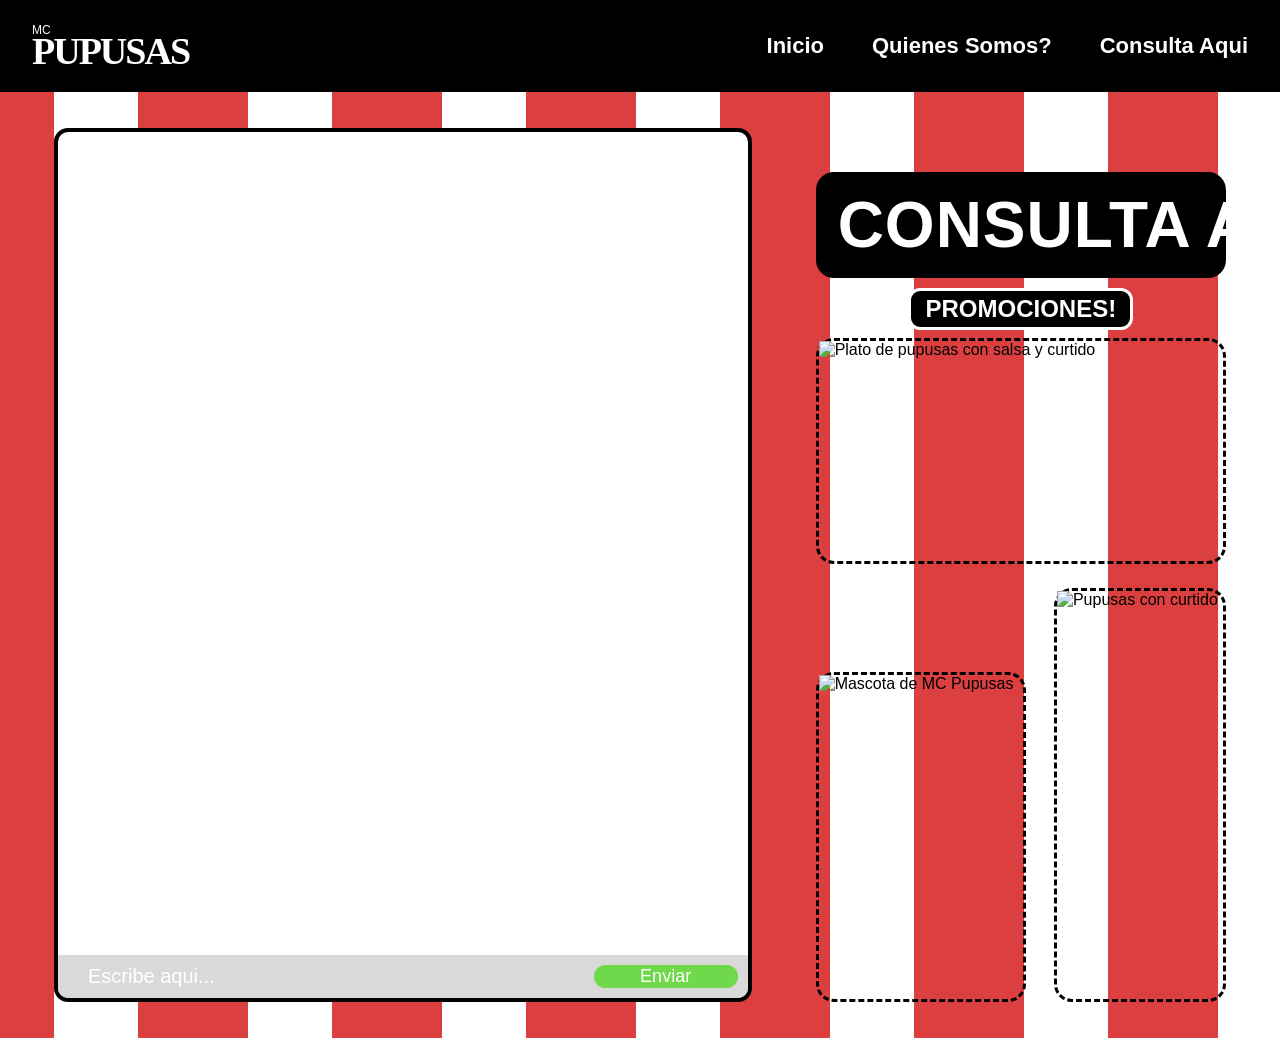
==== Chatboot.html @ 04e5641a "Correccion de Enlace" ====
<!DOCTYPE html>
<html lang="es">
<head>
  <meta charset="UTF-8">
  <meta name="viewport" content="width=device-width, initial-scale=1.0">
  <title>MC Pupusas - Chatbot</title>
  <link rel="stylesheet" href="chatboot.css">
</head>

<body>
  <!-- Barra superior de la pagina -->
  <header class="topbar">
    <!-- Logo o nombre de la marca -->
    <div class="logo">
      <p>MC</p>
      <h1>PUPUSAS</h1>
    </div>

    <!-- Menu de navegacion -->
    <nav class="nav">
      <ul>
        <li><a href="#">Inicio</a></li>
        <li><a href="#">Quienes Somos?</a></li>
        <li><a href="#">Consulta Aqui</a></li>
      </ul>
    </nav>
  </header>

  <!-- Contenido principal -->
  <main class="page">
    <!-- Columna izquierda: espacio para el chatbot -->
    <section class="chat-card">
      <div class="chat-box">
        <!-- Aqui ira el historial de mensajes del usuario y del bot -->
      </div>

      <form class="chat-form">
        <input type="text" placeholder="Escribe aqui...">
        <button type="submit">Enviar</button>
      </form>
    </section>

    <!-- Columna derecha: decoracion y promociones -->
    <aside class="promo-column">
      <section class="title-banner">
        <h2>CONSULTA AQUI!</h2>
      </section>

      <section class="promo-label">
        <h3>PROMOCIONES!</h3>
      </section>

      <section class="image-placeholder wide-placeholder">
        <img src="mcpupusas-2.png" alt="Plato de pupusas con salsa y curtido">
      </section>

      <section class="image-row">
        <div class="image-placeholder mascot-placeholder">
          <img src="mcpupusin-v1.png" alt="Mascota de MC Pupusas">
        </div>

        <div class="image-placeholder square-placeholder">
          <img src="mcpupusas-1.png" alt="Pupusas con curtido">
        </div>
      </section>
    </aside>
  </main>
  <script src="chatboot.js"></script>
</body>
</html>
---- chatboot.css ----
* {
  box-sizing: border-box;
  margin: 0;
  padding: 0;
}

/* Fondo general con franjas rojas y blancas */
body {
  min-height: 100vh;
  font-family: Arial, Helvetica, sans-serif;
  background:
    repeating-linear-gradient(
      90deg,
      #dc3f3f 0 54px,
      #ffffff 54px 138px,
      #dc3f3f 138px 194px
    );
}

/* Barra negra superior */
.topbar {
  height: 92px;
  background-color: #000000;
  display: flex;
  align-items: center;
  justify-content: space-between;
  padding: 0 32px;
}

/* Logo de la marca */
.logo {
  color: #ffffff;
  line-height: 0.85;
}

.logo p {
  font-size: 12px;
}

.logo h1 {
  font-family: Georgia, "Times New Roman", serif;
  font-size: 38px;
  letter-spacing: -2px;
}

/* Menu de navegacion */
.nav ul {
  list-style: none;
  display: flex;
  gap: 48px;
}

.nav a {
  color: #ffffff;
  font-size: 22px;
  font-weight: 700;
  text-decoration: none;
}

.nav a:hover {
  text-decoration: underline;
  text-underline-offset: 4px;
  text-decoration-color: #ffffff;
  text-decoration-thickness: 2px;
}

/* Distribucion principal: chat a la izquierda y decoracion a la derecha */
.page {
  min-height: calc(100vh - 92px);
  display: grid;
  grid-template-columns: minmax(360px, 1.7fr) minmax(330px, 1fr);
  gap: 64px;
  padding: 36px 54px;
}

/* Caja blanca grande donde ira el chatbot */
.chat-card {
  min-height: 620px;
  background-color: #ffffff;
  border: 4px solid #000000;
  border-radius: 14px;
  display: flex;
  flex-direction: column;
  overflow: hidden;
}

/* Espacio vacio donde apareceran los mensajes */
.chat-box {
  flex: 1;
  padding: 24px;
}

/* Barra inferior del chat */
.chat-form {
  display: flex;
  gap: 12px;
  padding: 10px;
  background-color: #d9d9d9;
}

.chat-form input {
  flex: 1;
  border: none;
  border-radius: 10px;
  padding: 0 20px;
  font-size: 20px;
  background-color: transparent;
  outline: none;
}

.chat-form input::placeholder {
  color: #ffffff;
}

.chat-form button {
  min-width: 144px;
  border: none;
  border-radius: 12px;
  background-color: #70d84b;
  color: #ffffff;
  font-size: 18px;
  cursor: pointer;
}

.chat-form button:hover {
  background-color: #58bf38;
}

/* Columna derecha decorativa */
.promo-column {
  display: flex;
  flex-direction: column;
  align-items: center;
  padding-top: 44px;
}

/* Titulo negro grande */
.title-banner {
  width: 100%;
  max-width: 620px;
  background-color: #000000;
  border-radius: 18px;
  padding: 16px 22px;
  text-align: center;
}

.title-banner h2 {
  color: #ffffff;
  font-family: Impact, Haettenschweiler, "Arial Narrow Bold", sans-serif;
  font-size: clamp(46px, 5vw, 86px);
  letter-spacing: 1px;
  white-space: nowrap;
}

/* Etiqueta de promociones */
.promo-label {
  margin-top: 10px;
  background-color: #000000;
  border: 3px solid #ffffff;
  border-radius: 12px;
  padding: 4px 14px;
}

.promo-label h3 {
  color: #ffffff;
  font-size: 24px;
  font-weight: 900;
}

/* Recuadros vacios donde despues iran imagenes reales */
.image-placeholder {
  background-color: transparent;
  border: 3px dashed #000000;
  border-radius: 18px;
}

.wide-placeholder {
  width: 100%;
  max-width: 626px;
  height: 226px;
  margin-top: 8px;
}

.image-row {
  width: 100%;
  max-width: 626px;
  margin-top: 24px;
  display: grid;
  grid-template-columns: 1.1fr 0.9fr;
  align-items: end;
  gap: 28px;
}

.mascot-placeholder {
  height: 330px;
}

.square-placeholder {
  height: 414px;
}

/* Ajustes para celulares o pantallas pequenas */
@media (max-width: 950px) {
  .topbar {
    height: auto;
    flex-direction: column;
    gap: 18px;
    padding: 20px;
  }

  .nav ul {
    flex-wrap: wrap;
    justify-content: center;
    gap: 18px;
  }

  .nav a {
    font-size: 18px;
  }

  .page {
    grid-template-columns: 1fr;
    gap: 32px;
    padding: 24px 16px;
  }

  .chat-card {
    min-height: 520px;
  }

  .title-banner h2 {
    white-space: normal;
  }

  .image-row {
    grid-template-columns: 1fr;
  }

  .mascot-placeholder,
  .square-placeholder {
    height: 240px;
  }
}
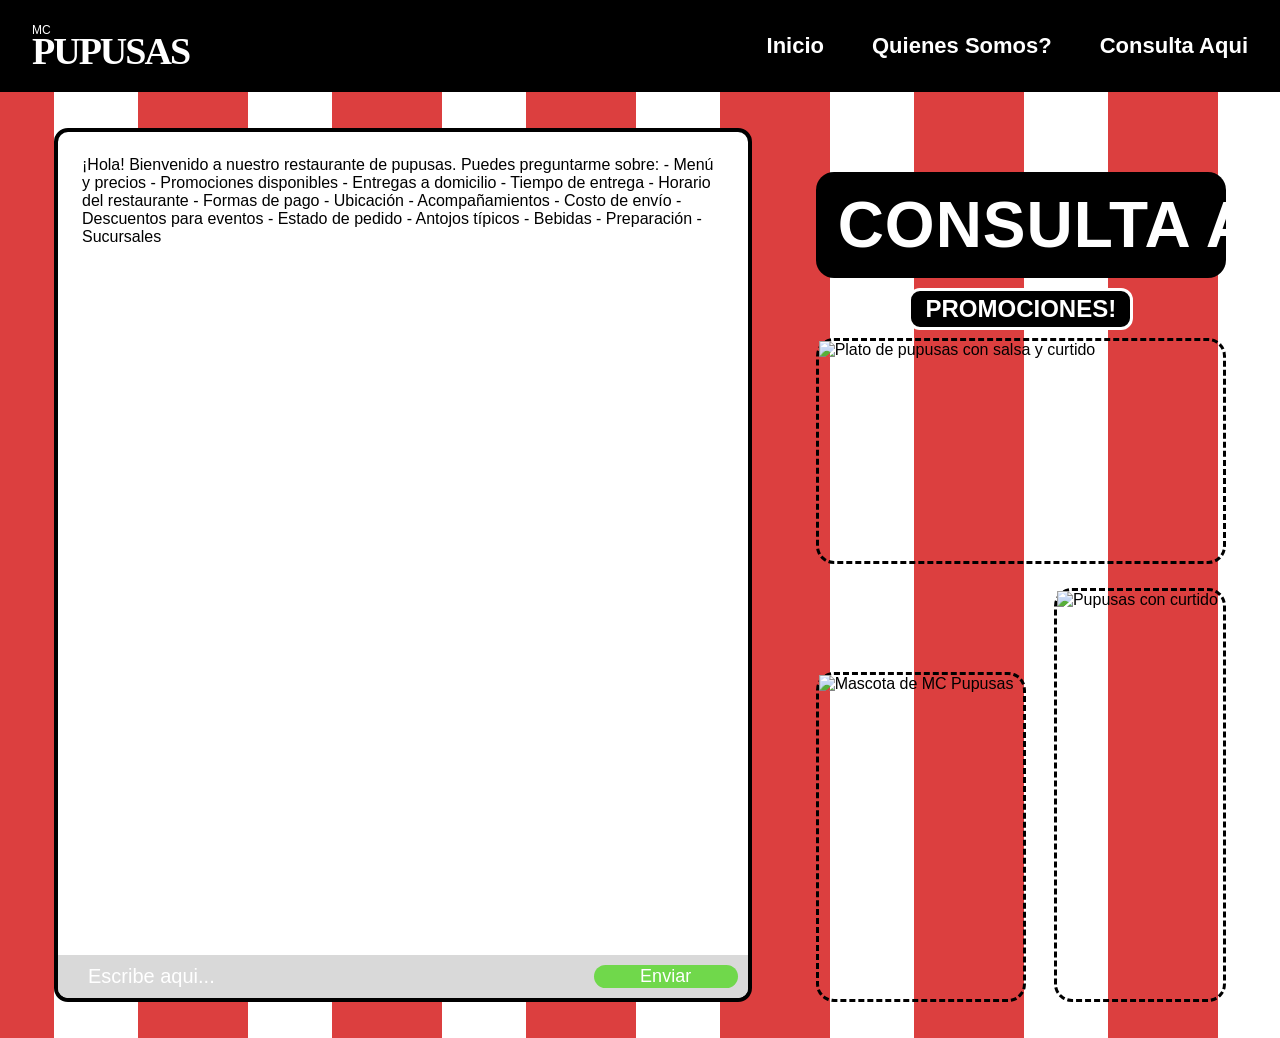
==== commit 828df1a5: "CORRECCION DE DATOS" ====
--- a/Chatboot.html
+++ b/Chatboot.html
@@ -5,6 +5,7 @@
   <meta name="viewport" content="width=device-width, initial-scale=1.0">
   <title>MC Pupusas - Chatbot</title>
   <link rel="stylesheet" href="chatboot.css">
+  <script src="chatboot.js" defer></script>
 </head>
 
 <body>
@@ -30,13 +31,13 @@
   <main class="page">
     <!-- Columna izquierda: espacio para el chatbot -->
     <section class="chat-card">
-      <div class="chat-box">
+      <div class="chat-box" id="chat-box">
         <!-- Aqui ira el historial de mensajes del usuario y del bot -->
       </div>
 
-      <form class="chat-form">
-        <input type="text" placeholder="Escribe aqui...">
-        <button type="submit">Enviar</button>
+      <form class="chat-form" id="chat-form">
+        <input type="text" id="user-input" placeholder="Escribe aqui...">
+        <button type="submit" id="send-btn">Enviar</button>
       </form>
     </section>
 
@@ -65,6 +66,5 @@
       </section>
     </aside>
   </main>
-  <script src="chatboot.js"></script>
 </body>
-</html>+</html>
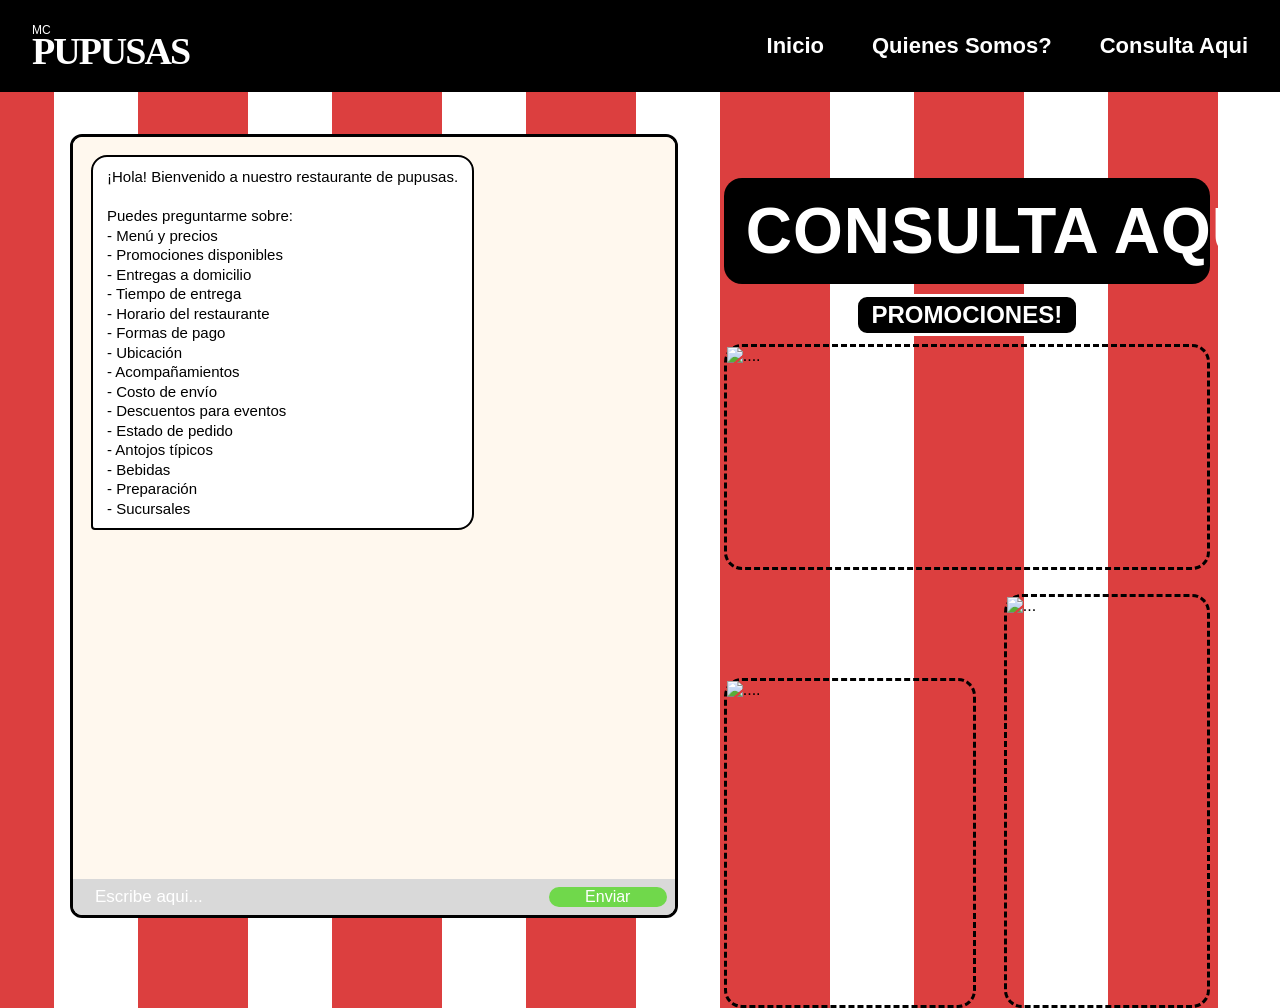
==== commit 3e4ae255: "CORRECCION CSS CODIGO" ====
--- a/Chatboot.html
+++ b/Chatboot.html
@@ -52,16 +52,16 @@
       </section>
 
       <section class="image-placeholder wide-placeholder">
-        <img src="mcpupusas-2.png" alt="Plato de pupusas con salsa y curtido">
+        <img src="mcpupusas-2.png" alt="....">
       </section>
 
       <section class="image-row">
         <div class="image-placeholder mascot-placeholder">
-          <img src="mcpupusin-v1.png" alt="Mascota de MC Pupusas">
+          <img src="imagenes/nuestra mascota.png" alt="....">
         </div>
 
         <div class="image-placeholder square-placeholder">
-          <img src="mcpupusas-1.png" alt="Pupusas con curtido">
+          <img src="mcpupusas-1.png" alt="...">
         </div>
       </section>
     </aside>
--- a/chatboot.css
+++ b/chatboot.css
@@ -66,19 +66,20 @@
 
 /* Distribucion principal: chat a la izquierda y decoracion a la derecha */
 .page {
-  min-height: calc(100vh - 92px);
+  height: calc(100vh - 92px);
   display: grid;
-  grid-template-columns: minmax(360px, 1.7fr) minmax(330px, 1fr);
-  gap: 64px;
-  padding: 36px 54px;
+  grid-template-columns: minmax(320px, 1.25fr) minmax(330px, 1fr);
+  gap: 46px;
+  padding: 42px 70px;
 }
 
 /* Caja blanca grande donde ira el chatbot */
 .chat-card {
-  min-height: 620px;
+  height: calc(100% - 90px);
+  min-height: 0;
   background-color: #ffffff;
-  border: 4px solid #000000;
-  border-radius: 14px;
+  border: 3px solid #000000;
+  border-radius: 12px;
   display: flex;
   flex-direction: column;
   overflow: hidden;
@@ -87,23 +88,58 @@
 /* Espacio vacio donde apareceran los mensajes */
 .chat-box {
   flex: 1;
-  padding: 24px;
+  min-height: 0;
+  padding: 18px;
+  display: flex;
+  flex-direction: column;
+  gap: 10px;
+  overflow-y: auto;
+  overflow-x: hidden;
+  background-color: #fff8ee;
+}
+
+/* Burbujas del chat */
+.message {
+  flex-shrink: 0;
+  max-width: 72%;
+  padding: 10px 14px;
+  border: 2px solid #000000;
+  border-radius: 16px;
+  font-size: 15px;
+  line-height: 1.3;
+  white-space: pre-line;
+  word-wrap: break-word;
+}
+
+.message.bot {
+  align-self: flex-start;
+  background-color: #ffffff;
+  color: #000000;
+  border-bottom-left-radius: 4px;
+}
+
+.message.user {
+  align-self: flex-end;
+  background-color: #70d84b;
+  color: #ffffff;
+  border-bottom-right-radius: 4px;
 }
 
 /* Barra inferior del chat */
 .chat-form {
-  display: flex;
-  gap: 12px;
-  padding: 10px;
+  flex-shrink: 0;
+  display: flex;
+  gap: 10px;
+  padding: 8px;
   background-color: #d9d9d9;
 }
 
 .chat-form input {
   flex: 1;
   border: none;
-  border-radius: 10px;
-  padding: 0 20px;
-  font-size: 20px;
+  border-radius: 8px;
+  padding: 0 14px;
+  font-size: 17px;
   background-color: transparent;
   outline: none;
 }
@@ -113,12 +149,12 @@
 }
 
 .chat-form button {
-  min-width: 144px;
+  min-width: 118px;
   border: none;
-  border-radius: 12px;
+  border-radius: 10px;
   background-color: #70d84b;
   color: #ffffff;
-  font-size: 18px;
+  font-size: 16px;
   cursor: pointer;
 }
 
@@ -219,13 +255,16 @@
   }
 
   .page {
+    height: auto;
     grid-template-columns: 1fr;
-    gap: 32px;
-    padding: 24px 16px;
+    gap: 24px;
+    padding: 20px 16px;
   }
 
   .chat-card {
-    min-height: 520px;
+    height: 390px;
+    max-height: calc(100vh - 48px);
+    min-height: 0;
   }
 
   .title-banner h2 {
@@ -240,4 +279,4 @@
   .square-placeholder {
     height: 240px;
   }
-}+}
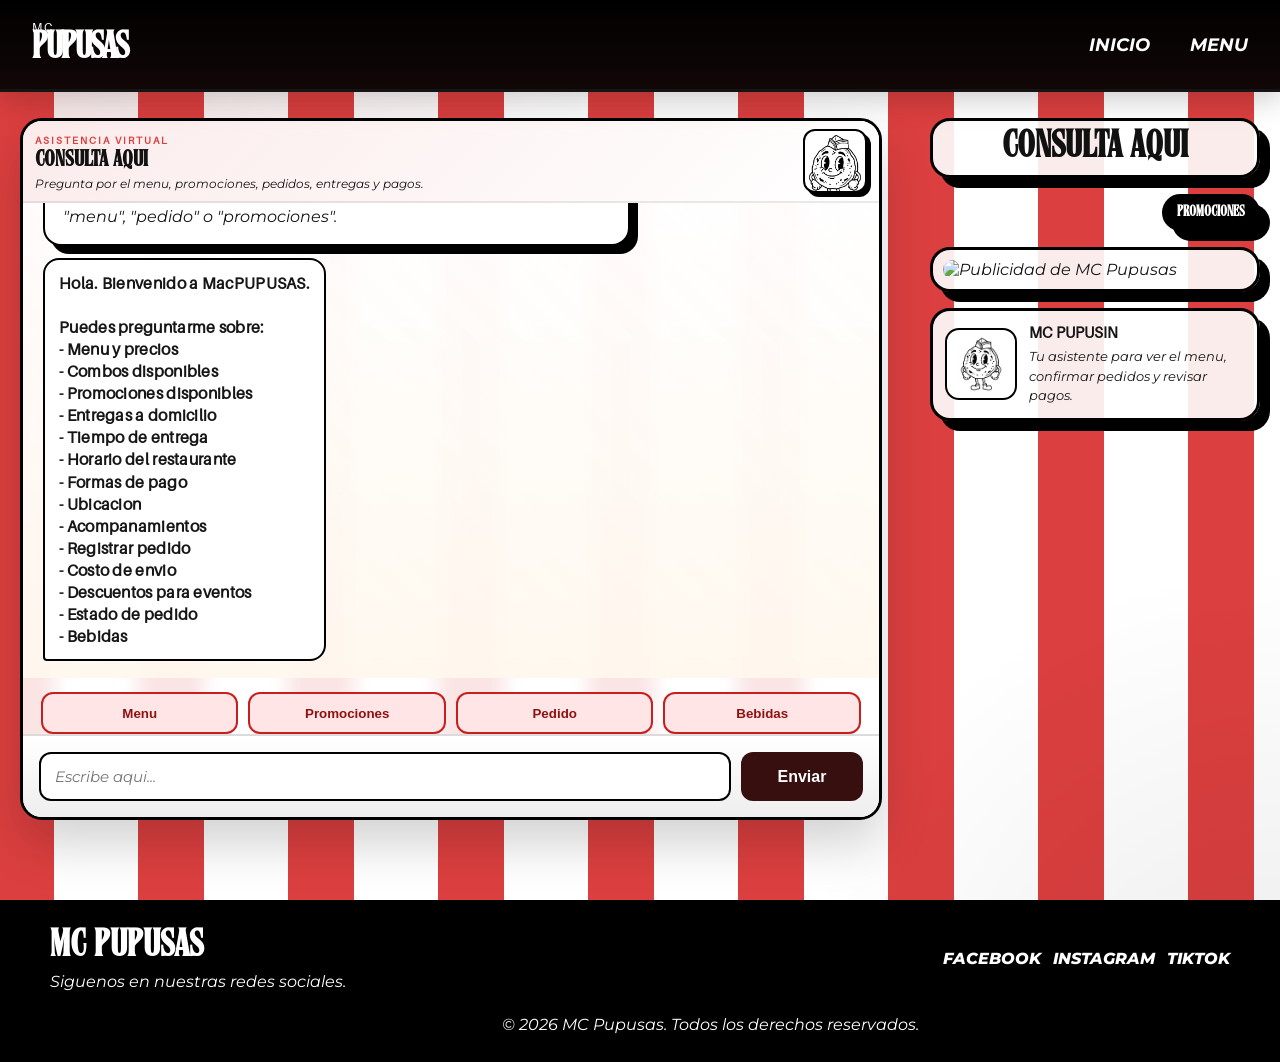
==== commit 6884e776: "FINALIZACION DE PROYECTO" ====
--- a/Chatboot.html
+++ b/Chatboot.html
@@ -7,64 +7,212 @@
   <link rel="stylesheet" href="chatboot.css">
   <script src="chatboot.js" defer></script>
 </head>
-
 <body>
-  <!-- Barra superior de la pagina -->
   <header class="topbar">
-    <!-- Logo o nombre de la marca -->
     <div class="logo">
       <p>MC</p>
       <h1>PUPUSAS</h1>
     </div>
 
-    <!-- Menu de navegacion -->
-    <nav class="nav">
+    <nav class="nav" aria-label="Navegacion principal">
       <ul>
-        <li><a href="#">Inicio</a></li>
-        <li><a href="#">Quienes Somos?</a></li>
-        <li><a href="#">Consulta Aqui</a></li>
+        <li><a href="index.html">Inicio</a></li>
+        <li><a href="index.html#menu">Menu</a></li>
       </ul>
     </nav>
   </header>
 
-  <!-- Contenido principal -->
-  <main class="page">
-    <!-- Columna izquierda: espacio para el chatbot -->
+  <main class="page" id="chatbox-section">
     <section class="chat-card">
-      <div class="chat-box" id="chat-box">
-        <!-- Aqui ira el historial de mensajes del usuario y del bot -->
+      <div class="chat-header">
+        <div class="chat-header-copy">
+          <span class="eyebrow">Asistencia virtual</span>
+          <h2>Consulta aqui</h2>
+          <p>Pregunta por el menu, promociones, pedidos, entregas y pagos.</p>
+        </div>
+
+        <div class="chat-header-mascot">
+          <img src="imagenes/chatbot-pupusin-transparent.png" alt="MC Pupusin">
+        </div>
+      </div>
+
+      <div class="chat-box" id="chat-box" aria-label="Historial de mensajes">
+        <div class="welcome-card">
+          <strong>MC Pupusin</strong>
+          <p>Hola, estoy listo para ayudarte con tu pedido. Escribe algo como "menu", "pedido" o "promociones".</p>
+        </div>
+      </div>
+
+      <div class="quick-questions" aria-label="Preguntas rapidas">
+        <button type="button" data-question="menu">Menu</button>
+        <button type="button" data-question="promociones">Promociones</button>
+        <button type="button" data-question="pedido">Pedido</button>
+        <button type="button" data-question="bebidas">Bebidas</button>
       </div>
 
       <form class="chat-form" id="chat-form">
-        <input type="text" id="user-input" placeholder="Escribe aqui...">
+        <input type="text" id="user-input" placeholder="Escribe aqui..." autocomplete="off">
         <button type="submit" id="send-btn">Enviar</button>
       </form>
     </section>
 
-    <!-- Columna derecha: decoracion y promociones -->
     <aside class="promo-column">
       <section class="title-banner">
-        <h2>CONSULTA AQUI!</h2>
+        <h2>CONSULTA AQUI</h2>
       </section>
 
       <section class="promo-label">
-        <h3>PROMOCIONES!</h3>
-      </section>
-
-      <section class="image-placeholder wide-placeholder">
-        <img src="mcpupusas-2.png" alt="....">
-      </section>
-
-      <section class="image-row">
-        <div class="image-placeholder mascot-placeholder">
-          <img src="imagenes/nuestra mascota.png" alt="....">
-        </div>
-
-        <div class="image-placeholder square-placeholder">
-          <img src="mcpupusas-1.png" alt="...">
+        <h3>PROMOCIONES</h3>
+      </section>
+
+      <section class="ad-card">
+        <img src="imagenes/publicidad1.png" alt="Publicidad de MC Pupusas">
+      </section>
+
+      <section class="mascot-card">
+        <img src="imagenes/chatbot-pupusin-transparent.png" alt="MC Pupusin">
+        <div>
+          <strong>MC Pupusin</strong>
+          <p>Tu asistente para ver el menu, confirmar pedidos y revisar pagos.</p>
         </div>
       </section>
     </aside>
   </main>
+
+  <footer class="site-footer">
+    <div class="footer-inner">
+      <div>
+        <strong>MC Pupusas</strong>
+        <p>Siguenos en nuestras redes sociales.</p>
+      </div>
+
+      <div class="social-links" aria-label="Redes sociales">
+        <a href="#">Facebook</a>
+        <a href="#">Instagram</a>
+        <a href="#">TikTok</a>
+      </div>
+
+      <p class="copyright">© 2026 MC Pupusas. Todos los derechos reservados.</p>
+    </div>
+  </footer>
+
+  <section id="modals" class="modal-layer" aria-hidden="true">
+    <section class="modal hidden" id="customer-modal" aria-labelledby="customer-modal-title">
+      <div class="modal-card">
+        <div class="modal-head">
+          <span class="eyebrow">Pedido</span>
+          <h2 id="customer-modal-title">Ingresa tus datos</h2>
+          <p>Necesitamos tu nombre, telefono y direccion para continuar con el pedido.</p>
+        </div>
+
+        <form id="customer-form" class="modal-form">
+          <label>
+            Nombre completo
+            <input id="customer-name" type="text" autocomplete="name" placeholder="Tu nombre completo">
+          </label>
+          <label>
+            Telefono
+            <input id="customer-phone" type="tel" autocomplete="tel" placeholder="Tu numero de telefono">
+          </label>
+          <label>
+            Direccion
+            <textarea id="customer-address" rows="3" placeholder="Tu direccion completa"></textarea>
+          </label>
+          <p id="customer-form-error" class="form-error hidden" role="alert"></p>
+          <div class="modal-actions">
+            <button type="submit" class="primary">Continuar</button>
+            <button type="button" id="cancel-customer-modal" class="secondary">Cancelar</button>
+          </div>
+        </form>
+      </div>
+    </section>
+
+    <section class="modal hidden" id="delivery-map-modal" aria-labelledby="delivery-map-title">
+      <div class="modal-card">
+        <div class="modal-head">
+          <span class="eyebrow">Envio</span>
+          <h2 id="delivery-map-title">Busca tu direccion</h2>
+          <p>Escribe tu direccion para calcular el costo y el tiempo de entrega.</p>
+        </div>
+
+        <form id="delivery-map-form" class="modal-form">
+          <label>
+            Direccion
+            <textarea id="delivery-address-input" rows="3" placeholder="Escribe tu direccion"></textarea>
+          </label>
+          <p id="delivery-map-error" class="form-error hidden" role="alert"></p>
+          <div class="modal-actions">
+            <button type="submit" class="primary">Calcular</button>
+            <button type="button" id="cancel-delivery-map-modal" class="secondary">Cerrar</button>
+          </div>
+        </form>
+      </div>
+    </section>
+
+    <section class="modal hidden" id="card-modal" aria-labelledby="card-modal-title">
+      <div class="modal-card modal-card-wide">
+        <div class="modal-head">
+          <span class="eyebrow">Pago</span>
+          <h2 id="card-modal-title">Pago con tarjeta</h2>
+          <p>Completa los datos de tu tarjeta para registrar el pago.</p>
+        </div>
+
+        <div id="card-reminder" class="card-reminder hidden" role="status" aria-live="polite">
+          Faltan completar los datos de la tarjeta.
+        </div>
+
+        <div class="card-preview" id="cardDisplay">
+          <div class="card-face card-front" id="cardFront">
+            <span class="card-chip"></span>
+            <strong id="cardType">Visa/Mastercard</strong>
+            <div class="card-number" id="cardNumber">#### #### #### ####</div>
+            <div class="card-meta">
+              <span>
+                Titular
+                <b id="cardHolder">Nombre del Titular</b>
+              </span>
+              <span>
+                Vence
+                <b id="expiryDate">MM/AA</b>
+              </span>
+            </div>
+            <small id="bankName">Banco</small>
+          </div>
+          <div class="card-face card-back" id="cardBack">
+            <div class="card-stripe"></div>
+            <div class="card-cvv-line">
+              <span>CVV</span>
+              <b id="cvvDisplay">###</b>
+            </div>
+          </div>
+        </div>
+
+        <form id="card-form" class="modal-form">
+          <label>
+            Numero de tarjeta
+            <input id="cardInput" type="text" inputmode="numeric" autocomplete="cc-number" placeholder="#### #### #### ####">
+          </label>
+          <label>
+            Titular
+            <input id="cardHolderInput" type="text" autocomplete="cc-name" placeholder="Nombre como aparece en la tarjeta">
+          </label>
+          <div class="inline-grid">
+            <label>
+              Vencimiento
+              <input id="expiryInput" type="text" inputmode="numeric" placeholder="MM/AA">
+            </label>
+            <label>
+              CVV
+              <input id="cvvInput" type="text" inputmode="numeric" placeholder="###">
+            </label>
+          </div>
+          <div class="modal-actions">
+            <button type="submit" class="primary">Pagar</button>
+            <button type="button" id="cancel-card-modal" class="secondary">Cancelar</button>
+          </div>
+        </form>
+      </div>
+    </section>
+  </section>
 </body>
 </html>
--- a/chatboot.css
+++ b/chatboot.css
@@ -1,282 +1,893 @@
+@font-face {
+  font-family: "Aileron";
+  src: url("fonts/aileron.regular.otf") format("opentype");
+}
+
+@font-face {
+  font-family: "Harmoni";
+  src: url("fonts/Harmoni.otf") format("opentype");
+}
+
+@font-face {
+  font-family: "Montserrat";
+  src: url("fonts/Montserrat-Italic-VariableFont_wght.ttf") format("truetype");
+}
+
+:root {
+  --red: #dc3f3f;
+  --dark: #0d0d0d;
+  --cream: #fff7ef;
+  --panel: #fffdf9;
+  --line: rgba(0, 0, 0, 0.15);
+  --shadow: 0 24px 50px rgba(0, 0, 0, 0.18);
+}
+
 * {
   box-sizing: border-box;
   margin: 0;
   padding: 0;
 }
 
-/* Fondo general con franjas rojas y blancas */
+html {
+  scroll-behavior: smooth;
+}
+
 body {
   min-height: 100vh;
-  font-family: Arial, Helvetica, sans-serif;
+  font-family: "Montserrat", Arial, Helvetica, sans-serif;
+  color: #161616;
   background:
+    radial-gradient(circle at top left, rgba(220, 63, 63, 0.12), transparent 36%),
+    radial-gradient(circle at bottom right, rgba(0, 0, 0, 0.08), transparent 30%),
     repeating-linear-gradient(
       90deg,
       #dc3f3f 0 54px,
       #ffffff 54px 138px,
-      #dc3f3f 138px 194px
+      #dc3f3f 110px 150px
     );
 }
 
-/* Barra negra superior */
+img {
+  display: block;
+  max-width: 100%;
+}
+
+a {
+  color: inherit;
+  text-decoration: none;
+}
+
+.hidden {
+  display: none !important;
+}
+
 .topbar {
-  height: 92px;
-  background-color: #000000;
+  position: sticky;
+  top: 0;
+  z-index: 20;
+  min-height: 92px;
+  background: linear-gradient(180deg, #000, #120707);
+  border-bottom: 3px solid rgba(255, 255, 255, 0.08);
   display: flex;
   align-items: center;
   justify-content: space-between;
+  gap: 24px;
   padding: 0 32px;
-}
-
-/* Logo de la marca */
+  box-shadow: 0 8px 30px rgba(0, 0, 0, 0.2);
+}
+
 .logo {
-  color: #ffffff;
+  color: #fff;
   line-height: 0.85;
 }
 
 .logo p {
+  font-family: "Aileron";
   font-size: 12px;
+  letter-spacing: 2px;
 }
 
 .logo h1 {
-  font-family: Georgia, "Times New Roman", serif;
+  font-family: "Harmoni";
   font-size: 38px;
   letter-spacing: -2px;
 }
 
-/* Menu de navegacion */
 .nav ul {
   list-style: none;
   display: flex;
-  gap: 48px;
+  align-items: center;
+  gap: 40px;
 }
 
 .nav a {
-  color: #ffffff;
-  font-size: 22px;
+  color: #fff;
+  font-size: 18px;
   font-weight: 700;
-  text-decoration: none;
-}
-
-.nav a:hover {
-  text-decoration: underline;
-  text-underline-offset: 4px;
-  text-decoration-color: #ffffff;
-  text-decoration-thickness: 2px;
-}
-
-/* Distribucion principal: chat a la izquierda y decoracion a la derecha */
+  text-transform: uppercase;
+  padding-bottom: 6px;
+  border-bottom: 2px solid transparent;
+}
+
+.nav a:hover,
+.nav a:focus-visible {
+  border-bottom-color: #fff;
+}
+
 .page {
-  height: calc(100vh - 92px);
-  display: grid;
-  grid-template-columns: minmax(320px, 1.25fr) minmax(330px, 1fr);
-  gap: 46px;
-  padding: 42px 70px;
-}
-
-/* Caja blanca grande donde ira el chatbot */
+  width: min(1440px, calc(100% - 40px));
+  margin: 0 auto;
+  min-height: calc(100vh - 92px);
+  display: grid;
+  grid-template-columns: minmax(0, 1.42fr) minmax(260px, 0.58fr);
+  gap: 26px;
+  padding: 26px 0 30px;
+  align-items: stretch;
+}
+
 .chat-card {
-  height: calc(100% - 90px);
-  min-height: 0;
-  background-color: #ffffff;
-  border: 3px solid #000000;
-  border-radius: 12px;
+  height: min(78vh, calc(100vh - 140px));
+  max-height: calc(100vh - 140px);
+  background: rgba(255, 255, 255, 0.86);
+  border: 3px solid #000;
+  border-radius: 22px;
+  overflow: hidden;
   display: flex;
   flex-direction: column;
+  box-shadow: var(--shadow);
+  backdrop-filter: blur(10px);
+}
+
+.chat-header {
+  display: grid;
+  grid-template-columns: 1fr auto;
+  gap: 10px;
+  align-items: center;
+  padding: 8px 12px 8px;
+  background:
+    linear-gradient(135deg, rgba(220, 63, 63, 0.1), rgba(255, 255, 255, 0.9)),
+    #fff;
+  border-bottom: 2px solid rgba(0, 0, 0, 0.08);
+}
+
+.chat-header-copy .eyebrow,
+.modal-head .eyebrow {
+  display: inline-block;
+  margin-bottom: 4px;
+  font-family: "Aileron";
+  font-size: 10px;
+  font-weight: 900;
+  letter-spacing: 2px;
+  text-transform: uppercase;
+  color: var(--red);
+}
+
+.chat-header-copy h2,
+.modal-head h2 {
+  font-family: "Harmoni";
+  font-size: clamp(1.2rem, 1.8vw, 1.7rem);
+  line-height: 0.92;
+  text-transform: uppercase;
+  color: #111;
+}
+
+.chat-header-copy p,
+.modal-head p {
+  margin-top: 4px;
+  max-width: 54ch;
+  font-size: 0.76rem;
+  line-height: 1.5;
+}
+
+.chat-header-mascot {
+  width: clamp(52px, 5vw, 72px);
+  aspect-ratio: 1;
+  display: grid;
+  place-items: center;
+  border: 2px solid #000;
+  border-radius: 12px;
+  background: #fff;
+  box-shadow: 4px 4px 0 #000;
   overflow: hidden;
 }
 
-/* Espacio vacio donde apareceran los mensajes */
+.chat-header-mascot img,
+.mascot-card img {
+  width: 100%;
+  height: 100%;
+  object-fit: contain;
+}
+
 .chat-box {
   flex: 1;
   min-height: 0;
-  padding: 18px;
+  padding: 20px;
   display: flex;
   flex-direction: column;
-  gap: 10px;
+  gap: 12px;
   overflow-y: auto;
-  overflow-x: hidden;
-  background-color: #fff8ee;
-}
-
-/* Burbujas del chat */
+  overscroll-behavior: contain;
+  background:
+    linear-gradient(180deg, rgba(255, 255, 255, 0.88), rgba(255, 248, 238, 0.96)),
+    repeating-linear-gradient(45deg, rgba(220, 63, 63, 0.04) 0 16px, transparent 16px 32px);
+}
+
+.welcome-card {
+  width: fit-content;
+  max-width: 72%;
+  padding: 16px 18px;
+  border: 2px solid #000;
+  border-radius: 18px;
+  background: #fff;
+  box-shadow: 8px 8px 0 #000;
+}
+
+.welcome-card strong {
+  display: block;
+  margin-bottom: 6px;
+  font-family: "Aileron";
+  text-transform: uppercase;
+}
+
+.welcome-card p {
+  line-height: 1.45;
+}
+
 .message {
-  flex-shrink: 0;
-  max-width: 72%;
-  padding: 10px 14px;
-  border: 2px solid #000000;
+  font-family: "Aileron";
+  letter-spacing: 0.3px;
+  font-weight: 700;
+  max-width: min(56ch, 78%);
+  padding: 12px 14px;
+  border: 2px solid #000;
   border-radius: 16px;
-  font-size: 15px;
-  line-height: 1.3;
+  font-size: 16px;
+  line-height: 1.38;
   white-space: pre-line;
   word-wrap: break-word;
 }
 
 .message.bot {
   align-self: flex-start;
-  background-color: #ffffff;
-  color: #000000;
+  background: #fff;
   border-bottom-left-radius: 4px;
 }
 
 .message.user {
   align-self: flex-end;
-  background-color: #70d84b;
-  color: #ffffff;
+  background: #520b0b;
+  color: #fff;
   border-bottom-right-radius: 4px;
 }
 
-/* Barra inferior del chat */
+.typing-indicator {
+  display: inline-flex;
+  gap: 6px;
+  align-items: center;
+}
+
+.typing-indicator span {
+  width: 9px;
+  height: 9px;
+  border-radius: 50%;
+  background: #111;
+  animation: bounce 900ms infinite ease-in-out;
+}
+
+.typing-indicator span:nth-child(2) {
+  animation-delay: 120ms;
+}
+
+.typing-indicator span:nth-child(3) {
+  animation-delay: 240ms;
+}
+
+@keyframes bounce {
+  0%, 80%, 100% {
+    transform: translateY(0);
+    opacity: 0.55;
+  }
+  40% {
+    transform: translateY(-4px);
+    opacity: 1;
+  }
+}
+
+.quick-questions {
+  display: grid;
+  grid-template-columns: repeat(4, minmax(0, 1fr));
+  gap: 10px;
+  padding: 14px 18px 0;
+}
+
+.quick-questions button,
+.chat-form button,
+.modal-actions button,
+.payment-options button {
+  border: 0;
+  border-radius: 12px;
+  cursor: pointer;
+  font-weight: 800;
+  transition: transform 160ms ease, background 160ms ease, box-shadow 160ms ease;
+}
+
+.quick-questions button {
+  min-height: 42px;
+  padding: 10px 12px;
+  color: #8f1111;
+  background: #ffe5e5;
+  border: 2px solid #c71f1f;
+}
+
+.quick-questions button:hover,
+.chat-form button:hover,
+.modal-actions button:hover,
+.payment-options button:hover {
+  transform: translateY(-2px);
+  box-shadow: 0 8px 0 rgba(0, 0, 0, 0.12);
+}
+
 .chat-form {
-  flex-shrink: 0;
   display: flex;
   gap: 10px;
-  padding: 8px;
-  background-color: #d9d9d9;
+  padding: 16px;
+  background: linear-gradient(180deg, #fff, #eee);
+  border-top: 2px solid rgba(0, 0, 0, 0.08);
+}
+
+.chat-form input,
+.modal-form input,
+.modal-form textarea {
+  width: 100%;
+  border: 2px solid #000;
+  border-radius: 12px;
+  padding: 13px 14px;
+  font: inherit;
+  font-size: 15px;
+  outline: none;
+  background: #fff;
+}
+
+.chat-form input:focus,
+.modal-form input:focus,
+.modal-form textarea:focus {
+  box-shadow: 0 0 0 4px rgba(220, 63, 63, 0.18);
 }
 
 .chat-form input {
   flex: 1;
-  border: none;
-  border-radius: 8px;
-  padding: 0 14px;
-  font-size: 17px;
-  background-color: transparent;
-  outline: none;
-}
-
-.chat-form input::placeholder {
-  color: #ffffff;
 }
 
 .chat-form button {
-  min-width: 118px;
-  border: none;
+  min-width: 122px;
+  background: #380f0f;
+  color: #fff;
+  font-size: 16px;
+}
+
+.promo-column {
+  min-height: 0;
+  display: grid;
+  gap: 16px;
+  align-content: start;
+  justify-self: end;
+  width: min(100%, 330px);
+}
+
+.title-banner,
+.promo-label,
+.ad-card,
+.mascot-card {
+  background: rgba(255, 255, 255, 0.9);
+  border: 3px solid #000;
+  border-radius: 20px;
+  box-shadow: 10px 10px 0 #000;
+  overflow: hidden;
+}
+
+.title-banner {
+  padding: 10px 12px;
+  text-align: center;
+}
+
+.title-banner h2 {
+  color: #111;
+  font-family: "Harmoni";
+  font-size: clamp(24px, 3vw, 38px);
+  line-height: 0.9;
+}
+
+.promo-label {
+  width: fit-content;
+  padding: 6px 12px;
+  margin-left: auto;
+  background: #000;
+}
+
+.promo-label h3 {
+  color: #fff;
+  font-family: "Harmoni";
+  font-size: 15px;
+}
+
+.ad-card {
+  padding: 10px;
+}
+
+.ad-card img {
+  width: 100%;
+  border-radius: 14px;
+  object-fit: cover;
+}
+
+.mascot-card {
+  display: grid;
+  grid-template-columns: 72px 1fr;
+  gap: 12px;
+  align-items: center;
+  padding: 12px;
+}
+
+.mascot-card img {
+  width: 100%;
+  height: 72px;
+  object-fit: contain;
+  background: #fff;
+  border: 2px solid #000;
+  border-radius: 14px;
+  padding: 5px;
+}
+
+.mascot-card strong {
+  display: block;
+  margin-bottom: 6px;
+  font-family: "Aileron";
+  font-size: 0.95rem;
+  text-transform: uppercase;
+}
+
+.mascot-card p {
+  font-size: 0.84rem;
+  line-height: 1.45;
+}
+
+.site-footer {
+  color: #fff;
+  background: #000;
+}
+
+.footer-inner {
+  display: grid;
+  grid-template-columns: minmax(0, 1fr) auto;
+  gap: 24px;
+  align-items: center;
+  width: min(1180px, calc(100% - 44px));
+  margin: 0 auto;
+  padding: 28px 0;
+}
+
+.footer-inner strong {
+  display: block;
+  margin-bottom: 6px;
+  font-family: "Harmoni";
+  font-size: clamp(1.6rem, 3vw, 2.4rem);
+  line-height: 1;
+  text-transform: uppercase;
+}
+
+.footer-inner p {
+  margin: 0;
+}
+
+.social-links {
+  display: flex;
+  flex-wrap: wrap;
+  justify-content: center;
+  gap: 12px;
+  font-weight: 800;
+  text-transform: uppercase;
+}
+
+.social-links a {
+  padding: 8px 0;
+  border-bottom: 2px solid transparent;
+}
+
+.social-links a:hover,
+.social-links a:focus-visible {
+  border-color: #fff;
+}
+
+.copyright {
+  text-align: right;
+}
+
+.modal-layer {
+  position: relative;
+}
+
+.modal {
+  position: fixed;
+  inset: 0;
+  z-index: 40;
+  display: grid;
+  place-items: center;
+  padding: 20px;
+  background: rgba(0, 0, 0, 0.62);
+  backdrop-filter: blur(6px);
+}
+
+.modal-card {
+  width: min(620px, 100%);
+  max-height: min(92vh, 920px);
+  overflow: auto;
+  background: #fffdf9;
+  border: 4px solid #000;
+  border-radius: 22px;
+  box-shadow: 0 24px 60px rgba(0, 0, 0, 0.38);
+  padding: 22px;
+}
+
+.modal-card-wide {
+  width: min(820px, 100%);
+}
+
+.modal-head {
+  margin-bottom: 18px;
+}
+
+.card-reminder {
+  width: fit-content;
+  max-width: 100%;
+  margin: 0 0 14px;
+  padding: 10px 14px;
+  border: 2px solid #c71f1f;
+  border-radius: 999px;
+  background: linear-gradient(180deg, #fff2f2, #ffdede);
+  color: #7d1717;
+  font-family: "Aileron";
+  font-size: 0.92rem;
+  font-weight: 800;
+  box-shadow: 6px 6px 0 #000;
+}
+
+.modal-form {
+  display: grid;
+  gap: 14px;
+}
+
+.modal-form label {
+  display: grid;
+  gap: 8px;
+  font-family: "Aileron";
+  font-weight: 700;
+}
+
+.inline-grid {
+  display: grid;
+  grid-template-columns: repeat(2, minmax(0, 1fr));
+  gap: 12px;
+}
+
+.form-error {
+  min-height: 20px;
+  color: #b91c1c;
+  font-weight: 700;
+}
+
+.modal-actions {
+  display: grid;
+  grid-template-columns: repeat(2, minmax(0, 1fr));
+  gap: 12px;
+  margin-top: 4px;
+}
+
+.modal-actions .primary {
+  background: #111;
+  color: #fff;
+}
+
+.modal-actions .secondary {
+  background: #ffe5e5;
+  color: #7d1717;
+  border: 2px solid #c71f1f;
+}
+
+.card-preview {
+  position: relative;
+  min-height: 320px;
+  perspective: 1400px;
+  display: grid;
+  gap: 16px;
+  margin: 10px 0 18px;
+}
+
+#cardDisplay {
+  --card-spin: 0deg;
+  --card-tilt: 0deg;
+  transform: rotateY(var(--card-spin)) rotateX(var(--card-tilt));
+  transform-style: preserve-3d;
+  transition: transform 120ms linear;
+  cursor: grab;
+  touch-action: none;
+}
+
+#cardDisplay.is-dragging {
+  cursor: grabbing;
+}
+
+.card-face {
+  position: absolute;
+  inset: 0;
+  border-radius: 20px;
+  color: #fff;
+  overflow: hidden;
+  padding: 20px;
+  box-shadow: 0 18px 28px rgba(0, 0, 0, 0.16);
+  backface-visibility: hidden;
+  transition: transform 280ms ease, box-shadow 320ms ease;
+}
+
+.card-front {
+  z-index: 2;
+  display: grid;
+  gap: 14px;
+  align-content: start;
+  transform: rotateY(0deg);
+}
+
+.card-back {
+  z-index: 1;
+  display: grid;
+  gap: 14px;
+  align-content: center;
+  transform: rotateY(180deg);
+}
+
+.card-chip {
+  width: 50px;
+  height: 38px;
   border-radius: 10px;
-  background-color: #70d84b;
-  color: #ffffff;
-  font-size: 16px;
-  cursor: pointer;
-}
-
-.chat-form button:hover {
-  background-color: #58bf38;
-}
-
-/* Columna derecha decorativa */
-.promo-column {
+  background: linear-gradient(145deg, #f6e4a0, #b58a22);
+  border: 1px solid rgba(255, 255, 255, 0.25);
+}
+
+.card-number {
+  font-size: clamp(1.1rem, 2vw, 1.6rem);
+  letter-spacing: 2px;
+  word-spacing: 4px;
+}
+
+.card-meta {
   display: flex;
-  flex-direction: column;
-  align-items: center;
-  padding-top: 44px;
-}
-
-/* Titulo negro grande */
-.title-banner {
+  gap: 20px;
+  justify-content: space-between;
+  font-size: 0.82rem;
+  text-transform: uppercase;
+}
+
+.card-meta b,
+.card-back b {
+  display: block;
+  margin-top: 4px;
+  font-size: 1rem;
+  text-transform: none;
+}
+
+.card-front small {
+  display: inline-block;
+  width: fit-content;
+  margin-top: 2px;
+  padding: 4px 8px;
+  border-radius: 999px;
+  background: rgba(255, 255, 255, 0.12);
+  font-size: 0.68rem;
+  font-weight: 700;
+  letter-spacing: 0.08em;
+  opacity: 0.95;
+  text-transform: uppercase;
+}
+
+.card-stripe {
+  height: 38px;
+  margin: 0 -20px;
+  background: rgba(0, 0, 0, 0.68);
+}
+
+.card-cvv-line {
+  display: grid;
+  gap: 6px;
+  justify-items: end;
+}
+
+.card-cvv-line span {
+  opacity: 0.85;
+  text-transform: uppercase;
+  letter-spacing: 1px;
+}
+
+#cardFront,
+#cardBack {
+  background: linear-gradient(135deg, #8c8c8c 0%, #646464 100%);
+}
+
+.card-face::before {
+  content: "";
+  position: absolute;
+  inset: 0;
+  border-radius: inherit;
+  opacity: 0;
+  transition: opacity 3s ease;
+  pointer-events: none;
+}
+
+#cardDisplay.neutral .card-face::before {
+  opacity: 0;
+}
+
+#cardDisplay.visa .card-face::before {
+  opacity: 1;
+  background: linear-gradient(135deg, #7f9ae6 0%, #2b6ff2 48%, #7fd7ff 100%);
+}
+
+#cardDisplay.mastercard .card-face::before {
+  opacity: 1;
+  background: linear-gradient(135deg, #d98f8f 0%, #f24b1d 52%, #f9cf45 100%);
+}
+
+.card-face > * {
+  position: relative;
+  z-index: 1;
+}
+
+#cardDisplay.flipped .card-front {
+  transform: rotateY(180deg);
+}
+
+#cardDisplay.flipped .card-back {
+  transform: rotateY(360deg);
+}
+
+#cardDisplay.is-dragging {
+  transition: none;
+}
+
+.payment-options {
+  display: grid;
+  gap: 10px;
+  margin-top: 12px;
+}
+
+.payment-options button {
   width: 100%;
-  max-width: 620px;
-  background-color: #000000;
-  border-radius: 18px;
-  padding: 16px 22px;
-  text-align: center;
-}
-
-.title-banner h2 {
-  color: #ffffff;
-  font-family: Impact, Haettenschweiler, "Arial Narrow Bold", sans-serif;
-  font-size: clamp(46px, 5vw, 86px);
-  letter-spacing: 1px;
-  white-space: nowrap;
-}
-
-/* Etiqueta de promociones */
-.promo-label {
+  padding: 12px 14px;
+  border-radius: 12px;
+  background: #fff;
+  color: #111;
+  border: 2px solid #000;
+}
+
+.delivery-estimate {
   margin-top: 10px;
-  background-color: #000000;
-  border: 3px solid #ffffff;
-  border-radius: 12px;
-  padding: 4px 14px;
-}
-
-.promo-label h3 {
-  color: #ffffff;
-  font-size: 24px;
-  font-weight: 900;
-}
-
-/* Recuadros vacios donde despues iran imagenes reales */
-.image-placeholder {
-  background-color: transparent;
-  border: 3px dashed #000000;
-  border-radius: 18px;
-}
-
-.wide-placeholder {
-  width: 100%;
-  max-width: 626px;
-  height: 226px;
-  margin-top: 8px;
-}
-
-.image-row {
-  width: 100%;
-  max-width: 626px;
-  margin-top: 24px;
-  display: grid;
-  grid-template-columns: 1.1fr 0.9fr;
-  align-items: end;
-  gap: 28px;
-}
-
-.mascot-placeholder {
-  height: 330px;
-}
-
-.square-placeholder {
-  height: 414px;
-}
-
-/* Ajustes para celulares o pantallas pequenas */
-@media (max-width: 950px) {
+  padding: 12px;
+  border: 2px dashed #c71f1f;
+  border-radius: 14px;
+  background: rgba(255, 229, 229, 0.55);
+}
+
+.typing-message {
+  padding: 14px 16px;
+}
+
+@media (max-width: 1100px) {
+  .page {
+    grid-template-columns: 1fr;
+  }
+
+  .promo-column {
+    grid-template-columns: repeat(2, minmax(0, 1fr));
+  }
+
+  .title-banner {
+    grid-column: 1 / -1;
+  }
+
+  .promo-label {
+    justify-self: start;
+  }
+
+  .footer-inner {
+    grid-template-columns: 1fr;
+    text-align: center;
+  }
+
+  .copyright {
+    text-align: center;
+  }
+}
+
+@media (max-width: 820px) {
   .topbar {
-    height: auto;
+    position: static;
     flex-direction: column;
-    gap: 18px;
-    padding: 20px;
+    justify-content: center;
+    padding: 18px 20px;
+    gap: 16px;
   }
 
   .nav ul {
+    gap: 22px;
     flex-wrap: wrap;
     justify-content: center;
+  }
+
+  .page {
+    width: min(100%, calc(100% - 20px));
     gap: 18px;
-  }
-
-  .nav a {
-    font-size: 18px;
-  }
-
-  .page {
-    height: auto;
+    padding-top: 18px;
+  }
+
+  .chat-card {
+    height: min(72vh, 760px);
+  }
+
+  .chat-header {
     grid-template-columns: 1fr;
-    gap: 24px;
-    padding: 20px 16px;
-  }
-
-  .chat-card {
-    height: 390px;
-    max-height: calc(100vh - 48px);
-    min-height: 0;
+    padding: 12px 12px 10px;
+  }
+
+  .chat-header-mascot {
+    justify-self: start;
+  }
+
+  .quick-questions {
+    grid-template-columns: repeat(2, minmax(0, 1fr));
+  }
+
+  .promo-column {
+    grid-template-columns: 1fr;
+    width: 100%;
+  }
+
+  .mascot-card {
+    grid-template-columns: 92px 1fr;
+  }
+
+  .inline-grid,
+  .modal-actions {
+    grid-template-columns: 1fr;
+  }
+}
+
+@media (max-width: 560px) {
+  .logo h1 {
+    font-size: 30px;
+  }
+
+  .message,
+  .welcome-card {
+    max-width: 92%;
+  }
+
+  .chat-form {
+    flex-direction: column;
+  }
+
+  .chat-form button {
+    min-height: 46px;
   }
 
   .title-banner h2 {
-    white-space: normal;
-  }
-
-  .image-row {
-    grid-template-columns: 1fr;
-  }
-
-  .mascot-placeholder,
-  .square-placeholder {
-    height: 240px;
-  }
-}
+    font-size: 40px;
+  }
+
+  .promo-label {
+    width: 100%;
+    justify-self: stretch;
+    text-align: center;
+  }
+
+  .footer-inner {
+    width: min(100%, calc(100% - 24px));
+  }
+}
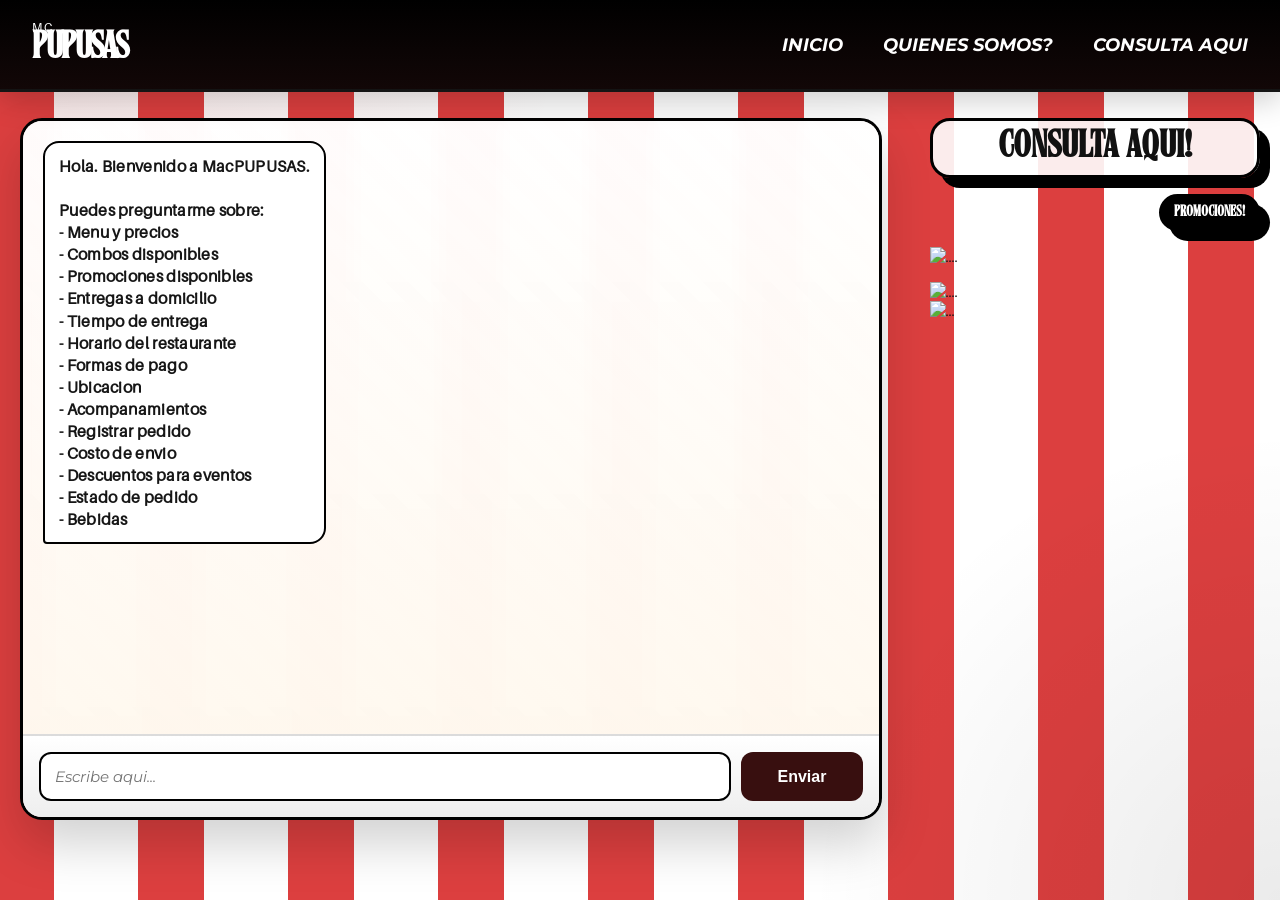
==== commit 15249fcb: "html cambios" ====
--- a/Chatboot.html
+++ b/Chatboot.html
@@ -7,212 +7,64 @@
   <link rel="stylesheet" href="chatboot.css">
   <script src="chatboot.js" defer></script>
 </head>
+
 <body>
+  <!-- Barra superior de la pagina -->
   <header class="topbar">
+    <!-- Logo o nombre de la marca -->
     <div class="logo">
       <p>MC</p>
       <h1>PUPUSAS</h1>
     </div>
 
-    <nav class="nav" aria-label="Navegacion principal">
+    <!-- Menu de navegacion -->
+    <nav class="nav">
       <ul>
         <li><a href="index.html">Inicio</a></li>
-        <li><a href="index.html#menu">Menu</a></li>
+        <li><a href="index.html#quienes-somos">Quienes Somos?</a></li>
+        <li><a href="#consulta">Consulta Aqui</a></li>
       </ul>
     </nav>
   </header>
 
-  <main class="page" id="chatbox-section">
+  <!-- Contenido principal -->
+  <main class="page">
+    <!-- Columna izquierda: espacio para el chatbot -->
     <section class="chat-card">
-      <div class="chat-header">
-        <div class="chat-header-copy">
-          <span class="eyebrow">Asistencia virtual</span>
-          <h2>Consulta aqui</h2>
-          <p>Pregunta por el menu, promociones, pedidos, entregas y pagos.</p>
-        </div>
-
-        <div class="chat-header-mascot">
-          <img src="imagenes/chatbot-pupusin-transparent.png" alt="MC Pupusin">
-        </div>
-      </div>
-
-      <div class="chat-box" id="chat-box" aria-label="Historial de mensajes">
-        <div class="welcome-card">
-          <strong>MC Pupusin</strong>
-          <p>Hola, estoy listo para ayudarte con tu pedido. Escribe algo como "menu", "pedido" o "promociones".</p>
-        </div>
-      </div>
-
-      <div class="quick-questions" aria-label="Preguntas rapidas">
-        <button type="button" data-question="menu">Menu</button>
-        <button type="button" data-question="promociones">Promociones</button>
-        <button type="button" data-question="pedido">Pedido</button>
-        <button type="button" data-question="bebidas">Bebidas</button>
+      <div class="chat-box" id="chat-box">
+        <!-- Aqui ira el historial de mensajes del usuario y del bot -->
       </div>
 
       <form class="chat-form" id="chat-form">
-        <input type="text" id="user-input" placeholder="Escribe aqui..." autocomplete="off">
+        <input type="text" id="user-input" placeholder="Escribe aqui...">
         <button type="submit" id="send-btn">Enviar</button>
       </form>
     </section>
 
+    <!-- Columna derecha: decoracion y promociones -->
     <aside class="promo-column">
       <section class="title-banner">
-        <h2>CONSULTA AQUI</h2>
+        <h2>CONSULTA AQUI!</h2>
       </section>
 
       <section class="promo-label">
-        <h3>PROMOCIONES</h3>
+        <h3>PROMOCIONES!</h3>
       </section>
 
-      <section class="ad-card">
-        <img src="imagenes/publicidad1.png" alt="Publicidad de MC Pupusas">
+      <section class="image-placeholder wide-placeholder">
+        <img src="mcpupusas-2.png" alt="....">
       </section>
 
-      <section class="mascot-card">
-        <img src="imagenes/chatbot-pupusin-transparent.png" alt="MC Pupusin">
-        <div>
-          <strong>MC Pupusin</strong>
-          <p>Tu asistente para ver el menu, confirmar pedidos y revisar pagos.</p>
+      <section class="image-row">
+        <div class="image-placeholder mascot-placeholder">
+          <img src="imagenes/nuestra mascota.png" alt="....">
+        </div>
+
+        <div class="image-placeholder square-placeholder">
+          <img src="mcpupusas-1.png" alt="...">
         </div>
       </section>
     </aside>
   </main>
-
-  <footer class="site-footer">
-    <div class="footer-inner">
-      <div>
-        <strong>MC Pupusas</strong>
-        <p>Siguenos en nuestras redes sociales.</p>
-      </div>
-
-      <div class="social-links" aria-label="Redes sociales">
-        <a href="#">Facebook</a>
-        <a href="#">Instagram</a>
-        <a href="#">TikTok</a>
-      </div>
-
-      <p class="copyright">© 2026 MC Pupusas. Todos los derechos reservados.</p>
-    </div>
-  </footer>
-
-  <section id="modals" class="modal-layer" aria-hidden="true">
-    <section class="modal hidden" id="customer-modal" aria-labelledby="customer-modal-title">
-      <div class="modal-card">
-        <div class="modal-head">
-          <span class="eyebrow">Pedido</span>
-          <h2 id="customer-modal-title">Ingresa tus datos</h2>
-          <p>Necesitamos tu nombre, telefono y direccion para continuar con el pedido.</p>
-        </div>
-
-        <form id="customer-form" class="modal-form">
-          <label>
-            Nombre completo
-            <input id="customer-name" type="text" autocomplete="name" placeholder="Tu nombre completo">
-          </label>
-          <label>
-            Telefono
-            <input id="customer-phone" type="tel" autocomplete="tel" placeholder="Tu numero de telefono">
-          </label>
-          <label>
-            Direccion
-            <textarea id="customer-address" rows="3" placeholder="Tu direccion completa"></textarea>
-          </label>
-          <p id="customer-form-error" class="form-error hidden" role="alert"></p>
-          <div class="modal-actions">
-            <button type="submit" class="primary">Continuar</button>
-            <button type="button" id="cancel-customer-modal" class="secondary">Cancelar</button>
-          </div>
-        </form>
-      </div>
-    </section>
-
-    <section class="modal hidden" id="delivery-map-modal" aria-labelledby="delivery-map-title">
-      <div class="modal-card">
-        <div class="modal-head">
-          <span class="eyebrow">Envio</span>
-          <h2 id="delivery-map-title">Busca tu direccion</h2>
-          <p>Escribe tu direccion para calcular el costo y el tiempo de entrega.</p>
-        </div>
-
-        <form id="delivery-map-form" class="modal-form">
-          <label>
-            Direccion
-            <textarea id="delivery-address-input" rows="3" placeholder="Escribe tu direccion"></textarea>
-          </label>
-          <p id="delivery-map-error" class="form-error hidden" role="alert"></p>
-          <div class="modal-actions">
-            <button type="submit" class="primary">Calcular</button>
-            <button type="button" id="cancel-delivery-map-modal" class="secondary">Cerrar</button>
-          </div>
-        </form>
-      </div>
-    </section>
-
-    <section class="modal hidden" id="card-modal" aria-labelledby="card-modal-title">
-      <div class="modal-card modal-card-wide">
-        <div class="modal-head">
-          <span class="eyebrow">Pago</span>
-          <h2 id="card-modal-title">Pago con tarjeta</h2>
-          <p>Completa los datos de tu tarjeta para registrar el pago.</p>
-        </div>
-
-        <div id="card-reminder" class="card-reminder hidden" role="status" aria-live="polite">
-          Faltan completar los datos de la tarjeta.
-        </div>
-
-        <div class="card-preview" id="cardDisplay">
-          <div class="card-face card-front" id="cardFront">
-            <span class="card-chip"></span>
-            <strong id="cardType">Visa/Mastercard</strong>
-            <div class="card-number" id="cardNumber">#### #### #### ####</div>
-            <div class="card-meta">
-              <span>
-                Titular
-                <b id="cardHolder">Nombre del Titular</b>
-              </span>
-              <span>
-                Vence
-                <b id="expiryDate">MM/AA</b>
-              </span>
-            </div>
-            <small id="bankName">Banco</small>
-          </div>
-          <div class="card-face card-back" id="cardBack">
-            <div class="card-stripe"></div>
-            <div class="card-cvv-line">
-              <span>CVV</span>
-              <b id="cvvDisplay">###</b>
-            </div>
-          </div>
-        </div>
-
-        <form id="card-form" class="modal-form">
-          <label>
-            Numero de tarjeta
-            <input id="cardInput" type="text" inputmode="numeric" autocomplete="cc-number" placeholder="#### #### #### ####">
-          </label>
-          <label>
-            Titular
-            <input id="cardHolderInput" type="text" autocomplete="cc-name" placeholder="Nombre como aparece en la tarjeta">
-          </label>
-          <div class="inline-grid">
-            <label>
-              Vencimiento
-              <input id="expiryInput" type="text" inputmode="numeric" placeholder="MM/AA">
-            </label>
-            <label>
-              CVV
-              <input id="cvvInput" type="text" inputmode="numeric" placeholder="###">
-            </label>
-          </div>
-          <div class="modal-actions">
-            <button type="submit" class="primary">Pagar</button>
-            <button type="button" id="cancel-card-modal" class="secondary">Cancelar</button>
-          </div>
-        </form>
-      </div>
-    </section>
-  </section>
 </body>
 </html>
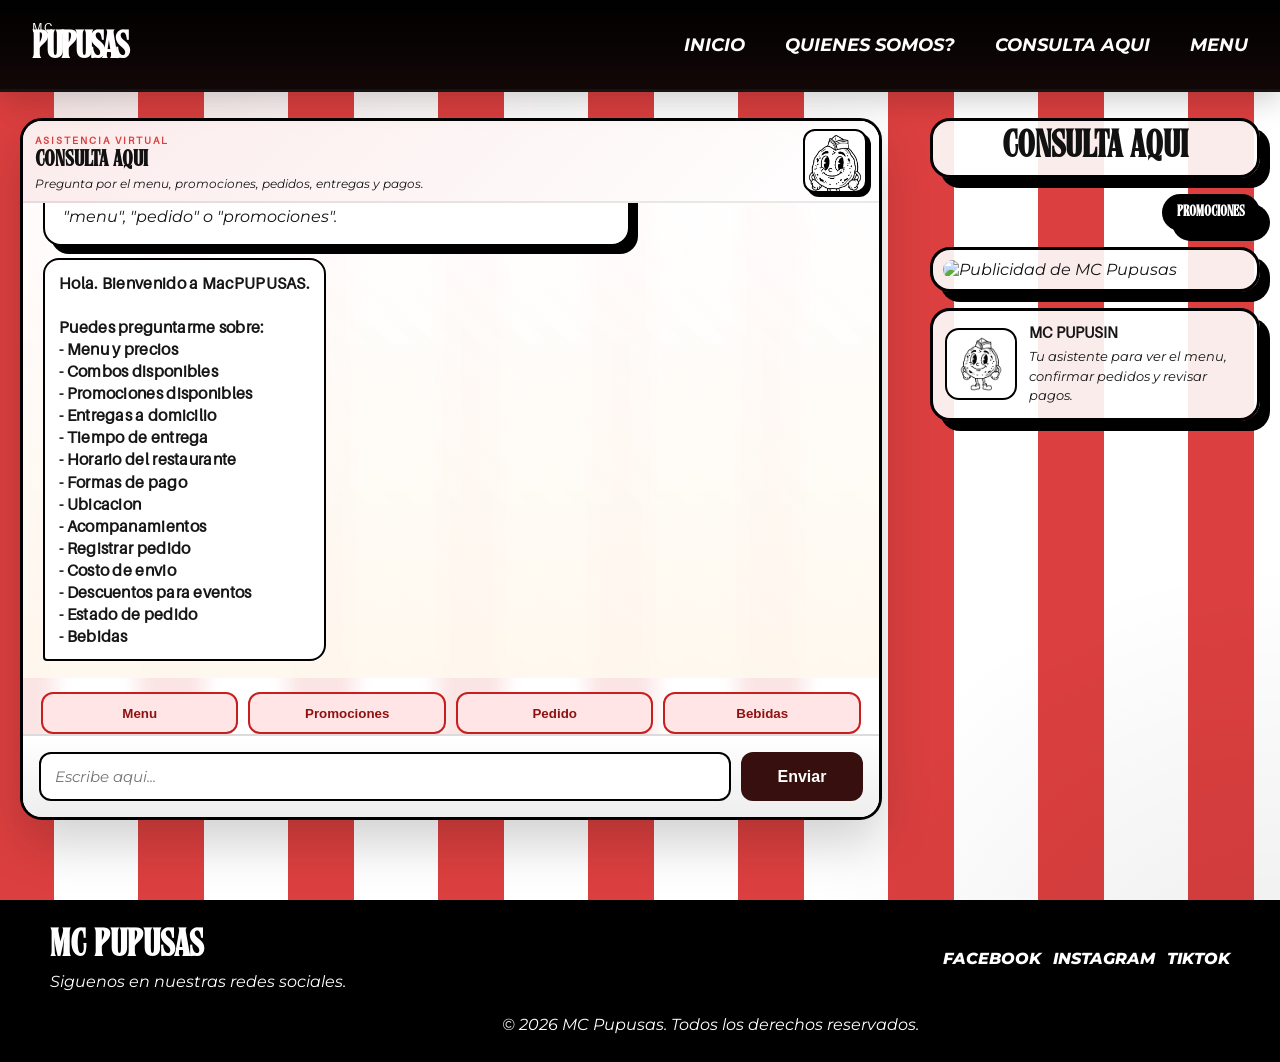
==== commit 6612973b: "ultima modificacion" ====
--- a/Chatboot.html
+++ b/Chatboot.html
@@ -7,64 +7,214 @@
   <link rel="stylesheet" href="chatboot.css">
   <script src="chatboot.js" defer></script>
 </head>
-
 <body>
-  <!-- Barra superior de la pagina -->
   <header class="topbar">
-    <!-- Logo o nombre de la marca -->
     <div class="logo">
       <p>MC</p>
       <h1>PUPUSAS</h1>
     </div>
 
-    <!-- Menu de navegacion -->
-    <nav class="nav">
+    <nav class="nav" aria-label="Navegacion principal">
       <ul>
         <li><a href="index.html">Inicio</a></li>
         <li><a href="index.html#quienes-somos">Quienes Somos?</a></li>
         <li><a href="#consulta">Consulta Aqui</a></li>
+        <li><a href="index.html#menu">Menu</a></li>
       </ul>
     </nav>
   </header>
 
-  <!-- Contenido principal -->
-  <main class="page">
-    <!-- Columna izquierda: espacio para el chatbot -->
+  <main class="page" id="chatbox-section">
     <section class="chat-card">
-      <div class="chat-box" id="chat-box">
-        <!-- Aqui ira el historial de mensajes del usuario y del bot -->
+      <div class="chat-header">
+        <div class="chat-header-copy">
+          <span class="eyebrow">Asistencia virtual</span>
+          <h2>Consulta aqui</h2>
+          <p>Pregunta por el menu, promociones, pedidos, entregas y pagos.</p>
+        </div>
+
+        <div class="chat-header-mascot">
+          <img src="imagenes/chatbot-pupusin-transparent.png" alt="MC Pupusin">
+        </div>
+      </div>
+
+      <div class="chat-box" id="chat-box" aria-label="Historial de mensajes">
+        <div class="welcome-card">
+          <strong>MC Pupusin</strong>
+          <p>Hola, estoy listo para ayudarte con tu pedido. Escribe algo como "menu", "pedido" o "promociones".</p>
+        </div>
+      </div>
+
+      <div class="quick-questions" aria-label="Preguntas rapidas">
+        <button type="button" data-question="menu">Menu</button>
+        <button type="button" data-question="promociones">Promociones</button>
+        <button type="button" data-question="pedido">Pedido</button>
+        <button type="button" data-question="bebidas">Bebidas</button>
       </div>
 
       <form class="chat-form" id="chat-form">
-        <input type="text" id="user-input" placeholder="Escribe aqui...">
+        <input type="text" id="user-input" placeholder="Escribe aqui..." autocomplete="off">
         <button type="submit" id="send-btn">Enviar</button>
       </form>
     </section>
 
-    <!-- Columna derecha: decoracion y promociones -->
     <aside class="promo-column">
       <section class="title-banner">
-        <h2>CONSULTA AQUI!</h2>
+        <h2>CONSULTA AQUI</h2>
       </section>
 
       <section class="promo-label">
-        <h3>PROMOCIONES!</h3>
-      </section>
-
-      <section class="image-placeholder wide-placeholder">
-        <img src="mcpupusas-2.png" alt="....">
-      </section>
-
-      <section class="image-row">
-        <div class="image-placeholder mascot-placeholder">
-          <img src="imagenes/nuestra mascota.png" alt="....">
-        </div>
-
-        <div class="image-placeholder square-placeholder">
-          <img src="mcpupusas-1.png" alt="...">
+        <h3>PROMOCIONES</h3>
+      </section>
+
+      <section class="ad-card">
+        <img src="imagenes/publicidad1.png" alt="Publicidad de MC Pupusas">
+      </section>
+
+      <section class="mascot-card">
+        <img src="imagenes/chatbot-pupusin-transparent.png" alt="MC Pupusin">
+        <div>
+          <strong>MC Pupusin</strong>
+          <p>Tu asistente para ver el menu, confirmar pedidos y revisar pagos.</p>
         </div>
       </section>
     </aside>
   </main>
+
+  <footer class="site-footer">
+    <div class="footer-inner">
+      <div>
+        <strong>MC Pupusas</strong>
+        <p>Siguenos en nuestras redes sociales.</p>
+      </div>
+
+      <div class="social-links" aria-label="Redes sociales">
+        <a href="#">Facebook</a>
+        <a href="#">Instagram</a>
+        <a href="#">TikTok</a>
+      </div>
+
+      <p class="copyright">© 2026 MC Pupusas. Todos los derechos reservados.</p>
+    </div>
+  </footer>
+
+  <section id="modals" class="modal-layer" aria-hidden="true">
+    <section class="modal hidden" id="customer-modal" aria-labelledby="customer-modal-title">
+      <div class="modal-card">
+        <div class="modal-head">
+          <span class="eyebrow">Pedido</span>
+          <h2 id="customer-modal-title">Ingresa tus datos</h2>
+          <p>Necesitamos tu nombre, telefono y direccion para continuar con el pedido.</p>
+        </div>
+
+        <form id="customer-form" class="modal-form">
+          <label>
+            Nombre completo
+            <input id="customer-name" type="text" autocomplete="name" placeholder="Tu nombre completo">
+          </label>
+          <label>
+            Telefono
+            <input id="customer-phone" type="tel" autocomplete="tel" placeholder="Tu numero de telefono">
+          </label>
+          <label>
+            Direccion
+            <textarea id="customer-address" rows="3" placeholder="Tu direccion completa"></textarea>
+          </label>
+          <p id="customer-form-error" class="form-error hidden" role="alert"></p>
+          <div class="modal-actions">
+            <button type="submit" class="primary">Continuar</button>
+            <button type="button" id="cancel-customer-modal" class="secondary">Cancelar</button>
+          </div>
+        </form>
+      </div>
+    </section>
+
+    <section class="modal hidden" id="delivery-map-modal" aria-labelledby="delivery-map-title">
+      <div class="modal-card">
+        <div class="modal-head">
+          <span class="eyebrow">Envio</span>
+          <h2 id="delivery-map-title">Busca tu direccion</h2>
+          <p>Escribe tu direccion para calcular el costo y el tiempo de entrega.</p>
+        </div>
+
+        <form id="delivery-map-form" class="modal-form">
+          <label>
+            Direccion
+            <textarea id="delivery-address-input" rows="3" placeholder="Escribe tu direccion"></textarea>
+          </label>
+          <p id="delivery-map-error" class="form-error hidden" role="alert"></p>
+          <div class="modal-actions">
+            <button type="submit" class="primary">Calcular</button>
+            <button type="button" id="cancel-delivery-map-modal" class="secondary">Cerrar</button>
+          </div>
+        </form>
+      </div>
+    </section>
+
+    <section class="modal hidden" id="card-modal" aria-labelledby="card-modal-title">
+      <div class="modal-card modal-card-wide">
+        <div class="modal-head">
+          <span class="eyebrow">Pago</span>
+          <h2 id="card-modal-title">Pago con tarjeta</h2>
+          <p>Completa los datos de tu tarjeta para registrar el pago.</p>
+        </div>
+
+        <div id="card-reminder" class="card-reminder hidden" role="status" aria-live="polite">
+          Faltan completar los datos de la tarjeta.
+        </div>
+
+        <div class="card-preview" id="cardDisplay">
+          <div class="card-face card-front" id="cardFront">
+            <span class="card-chip"></span>
+            <strong id="cardType">Visa/Mastercard</strong>
+            <div class="card-number" id="cardNumber">#### #### #### ####</div>
+            <div class="card-meta">
+              <span>
+                Titular
+                <b id="cardHolder">Nombre del Titular</b>
+              </span>
+              <span>
+                Vence
+                <b id="expiryDate">MM/AA</b>
+              </span>
+            </div>
+            <small id="bankName">Banco</small>
+          </div>
+          <div class="card-face card-back" id="cardBack">
+            <div class="card-stripe"></div>
+            <div class="card-cvv-line">
+              <span>CVV</span>
+              <b id="cvvDisplay">###</b>
+            </div>
+          </div>
+        </div>
+
+        <form id="card-form" class="modal-form">
+          <label>
+            Numero de tarjeta
+            <input id="cardInput" type="text" inputmode="numeric" autocomplete="cc-number" placeholder="#### #### #### ####">
+          </label>
+          <label>
+            Titular
+            <input id="cardHolderInput" type="text" autocomplete="cc-name" placeholder="Nombre como aparece en la tarjeta">
+          </label>
+          <div class="inline-grid">
+            <label>
+              Vencimiento
+              <input id="expiryInput" type="text" inputmode="numeric" placeholder="MM/AA">
+            </label>
+            <label>
+              CVV
+              <input id="cvvInput" type="text" inputmode="numeric" placeholder="###">
+            </label>
+          </div>
+          <div class="modal-actions">
+            <button type="submit" class="primary">Pagar</button>
+            <button type="button" id="cancel-card-modal" class="secondary">Cancelar</button>
+          </div>
+        </form>
+      </div>
+    </section>
+  </section>
 </body>
 </html>
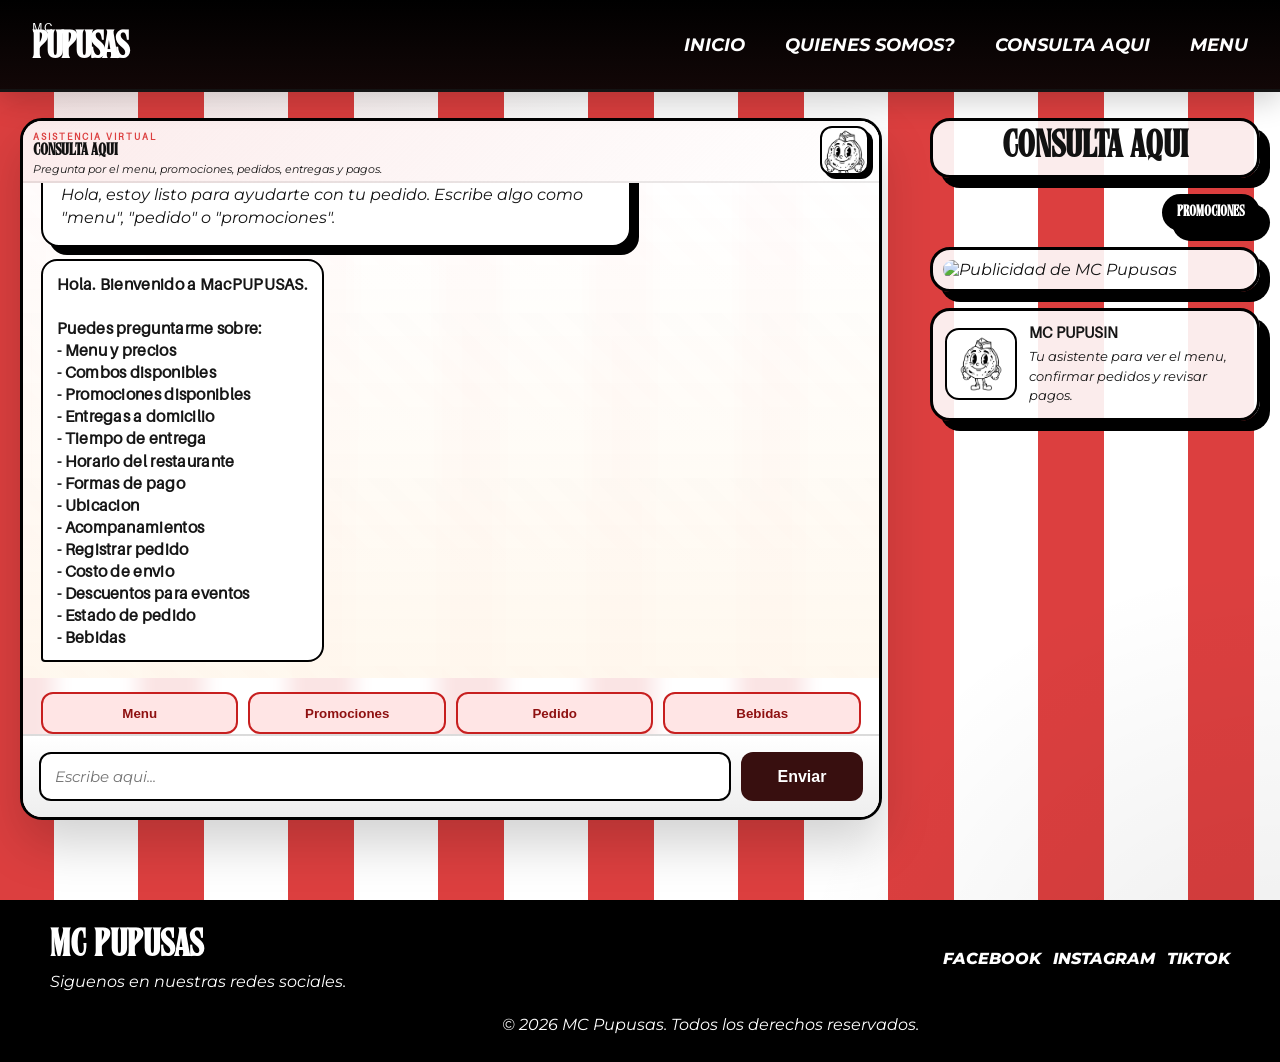
==== commit 49524e37: "PROYECYO FINAL" ====
--- a/Chatboot.html
+++ b/Chatboot.html
@@ -119,6 +119,10 @@
           <label>
             Direccion
             <textarea id="customer-address" rows="3" placeholder="Tu direccion completa"></textarea>
+          </label>
+          <label>
+            NIT
+            <input id="customer-nit" type="text" inputmode="numeric" autocomplete="off" placeholder="Tu NIT">
           </label>
           <p id="customer-form-error" class="form-error hidden" role="alert"></p>
           <div class="modal-actions">
--- a/chatboot.css
+++ b/chatboot.css
@@ -143,7 +143,7 @@
   grid-template-columns: 1fr auto;
   gap: 10px;
   align-items: center;
-  padding: 8px 12px 8px;
+  padding: 4px 10px 4px;
   background:
     linear-gradient(135deg, rgba(220, 63, 63, 0.1), rgba(255, 255, 255, 0.9)),
     #fff;
@@ -153,9 +153,9 @@
 .chat-header-copy .eyebrow,
 .modal-head .eyebrow {
   display: inline-block;
-  margin-bottom: 4px;
+  margin-bottom: 2px;
   font-family: "Aileron";
-  font-size: 10px;
+  font-size: 9px;
   font-weight: 900;
   letter-spacing: 2px;
   text-transform: uppercase;
@@ -165,7 +165,7 @@
 .chat-header-copy h2,
 .modal-head h2 {
   font-family: "Harmoni";
-  font-size: clamp(1.2rem, 1.8vw, 1.7rem);
+  font-size: clamp(0.95rem, 1.35vw, 1.2rem);
   line-height: 0.92;
   text-transform: uppercase;
   color: #111;
@@ -173,14 +173,14 @@
 
 .chat-header-copy p,
 .modal-head p {
-  margin-top: 4px;
+  margin-top: 2px;
   max-width: 54ch;
-  font-size: 0.76rem;
-  line-height: 1.5;
+  font-size: 0.68rem;
+  line-height: 1.35;
 }
 
 .chat-header-mascot {
-  width: clamp(52px, 5vw, 72px);
+  width: clamp(42px, 3.8vw, 54px);
   aspect-ratio: 1;
   display: grid;
   place-items: center;
@@ -201,7 +201,7 @@
 .chat-box {
   flex: 1;
   min-height: 0;
-  padding: 20px;
+  padding: 18px;
   display: flex;
   flex-direction: column;
   gap: 12px;
